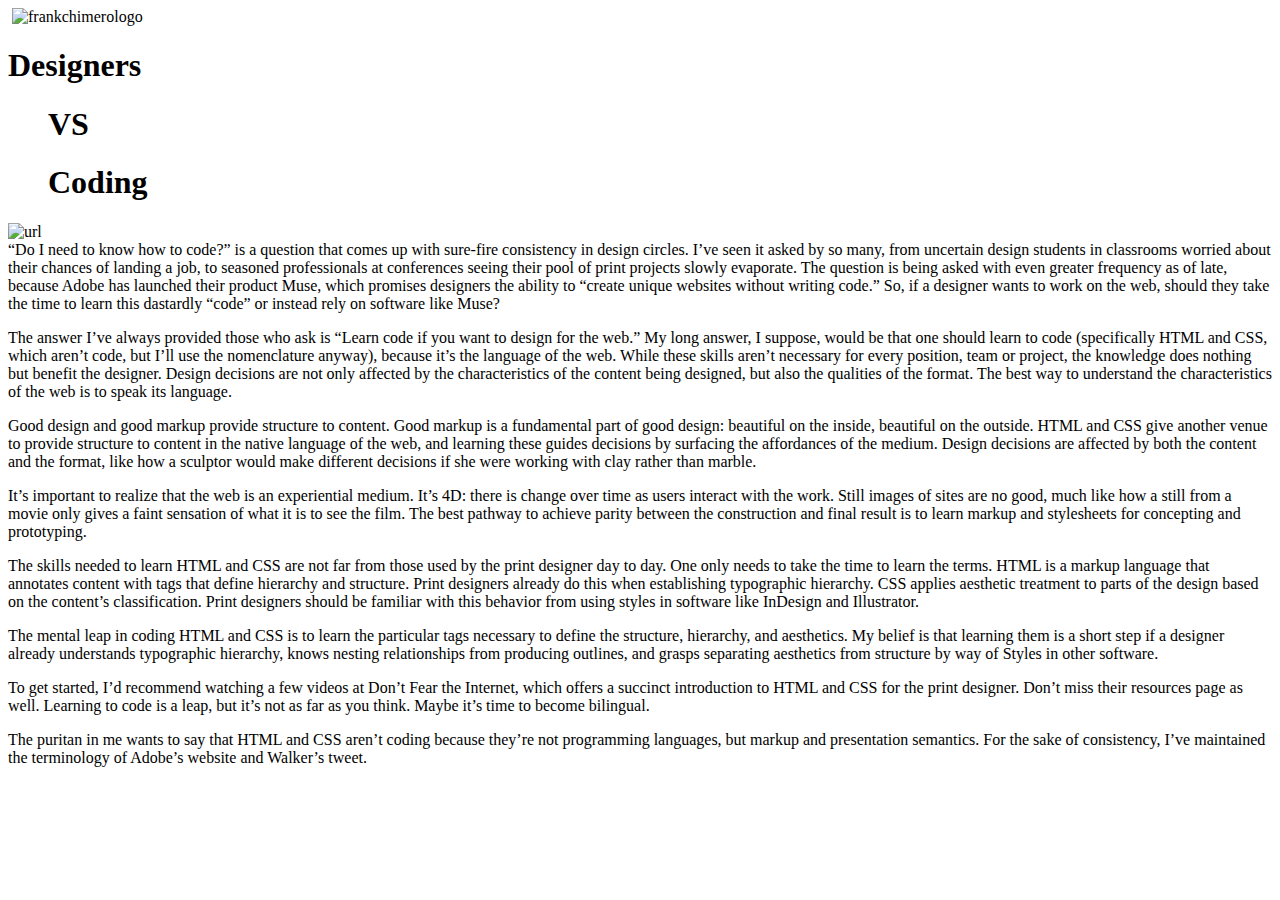
==== index.html @ 3e0c1291 "add html" ====
<!doctype html>
<html lang="en-us">
  <head>
    <!-- Required meta tags -->
    <meta charset="utf-8">
    <meta name="viewport" content="width=device-width, initial-scale=1, shrink-to-fit=no">
<link rel="stylesheet" href="css/bootstrap.css">
<link rel="stylesheet" href="css/main.css">
<title>Designing vs Coding</title>
</head>
  <body>
<div class="col">
    <div class="row">
    <img class="img_fluid mb-4">
    <img src="images/ftclogo-resize.png" alt="frankchimerologo">
    <img class="img_fluid mb-4">
  </div> <!--col-->
  </div> <!--row-->
    <div class="container">
      <div class="row">
        <div class="col">
          <h1>Designers</h1>
        </div> <!--col-->
        <div class="col">
          <blockquote class="blockquote text-center">
            <h1>VS</h1>
            </blockquote>
        </div> <!--col-->
            <div class="col">
<blockquote class="blockquote text-right">
              <h1>Coding<h1>
              </blockquote>
                </div> <!--col-->
        </div> <!--/row-->
        <section class="col">
          <p>
            <div class="row">
            <img class="img_fluid rounded mx-auto d-block"
            <img src="images/url-resize.png" alt="url">
            </div> <!--row-->
            “Do I need to know how to code?” is a question that comes up with sure-fire
            consistency in design circles. I’ve seen it asked by so many, from uncertain
            design students in classrooms worried about their chances of landing a job,
            to seasoned professionals at conferences seeing their pool of print projects
            slowly evaporate. The question is being asked with even greater frequency as
            of late, because Adobe has launched their product Muse, which promises
            designers the ability to “create unique websites without writing code.” So,
            if a designer wants to work on the web, should they take the time to learn
            this dastardly “code” or instead rely on software like Muse?</p>

            <p>
              The answer I’ve always provided those who ask is “Learn code if you want
              to design for the web.” My long answer, I suppose, would be that one
              should learn to code (specifically HTML and CSS, which aren’t code, but
              I’ll use the nomenclature anyway), because it’s the language of the web.
              While these skills aren’t necessary for every position, team or project,
              the knowledge does nothing but benefit the designer. Design decisions are
              not only affected by the characteristics of the content being designed,
              but also the qualities of the format. The best way to understand the
              characteristics of the web is to speak its language.</p>
              <p>
              Good design and good markup provide structure to content. Good markup is
              a fundamental part of good design: beautiful on the inside, beautiful on
              the outside. HTML and CSS give another venue to provide structure to
              content in the native language of the web, and learning these guides
              decisions by surfacing the affordances of the medium. Design decisions
              are affected by both the content and the format, like how a sculptor
              would make different decisions if she were working with clay rather than
              marble.</p>
            <p>
              It’s important to realize that the web is an experiential medium. It’s 4D:
              there is change over time as users interact with the work. Still images of
              sites are no good, much like how a still from a movie only gives a faint
              sensation of what it is to see the film. The best pathway to achieve
              parity between the construction and final result is to learn markup and
              stylesheets for concepting and prototyping.</p>
            <p>
              The skills needed to learn HTML and CSS are not far from those used by
              the print designer day to day. One only needs to take the time to learn
              the terms. HTML is a markup language that annotates content with tags that
              define hierarchy and structure. Print designers already do this when
              establishing typographic hierarchy. CSS applies aesthetic treatment to
              parts of the design based on the content’s classification. Print designers
              should be familiar with this behavior from using styles in software like
              InDesign and Illustrator.</p>
            <p>
              The mental leap in coding HTML and CSS is to learn the particular tags
              necessary to define the structure, hierarchy, and aesthetics. My belief
             is that learning them is a short step if a designer already understands
            typographic hierarchy, knows nesting relationships from producing outlines,
            and grasps separating aesthetics from structure by way of Styles in other
            software.</p>
            <p>
              To get started, I’d recommend watching a few videos at Don’t Fear the
               Internet, which offers a succinct introduction to HTML and CSS for the
                print designer. Don’t miss their resources page as well. Learning to
                 code is a leap, but it’s not as far as you think. Maybe it’s time
                  to become bilingual. </p>
              <p>
                The puritan in me wants to say that HTML and CSS aren’t coding because
                they’re not programming languages, but markup and presentation
                semantics. For the sake of consistency, I’ve maintained the terminology
                of Adobe’s website and Walker’s tweet.</p>
              </section>
          </div> <!--col-->
</body>
</html>
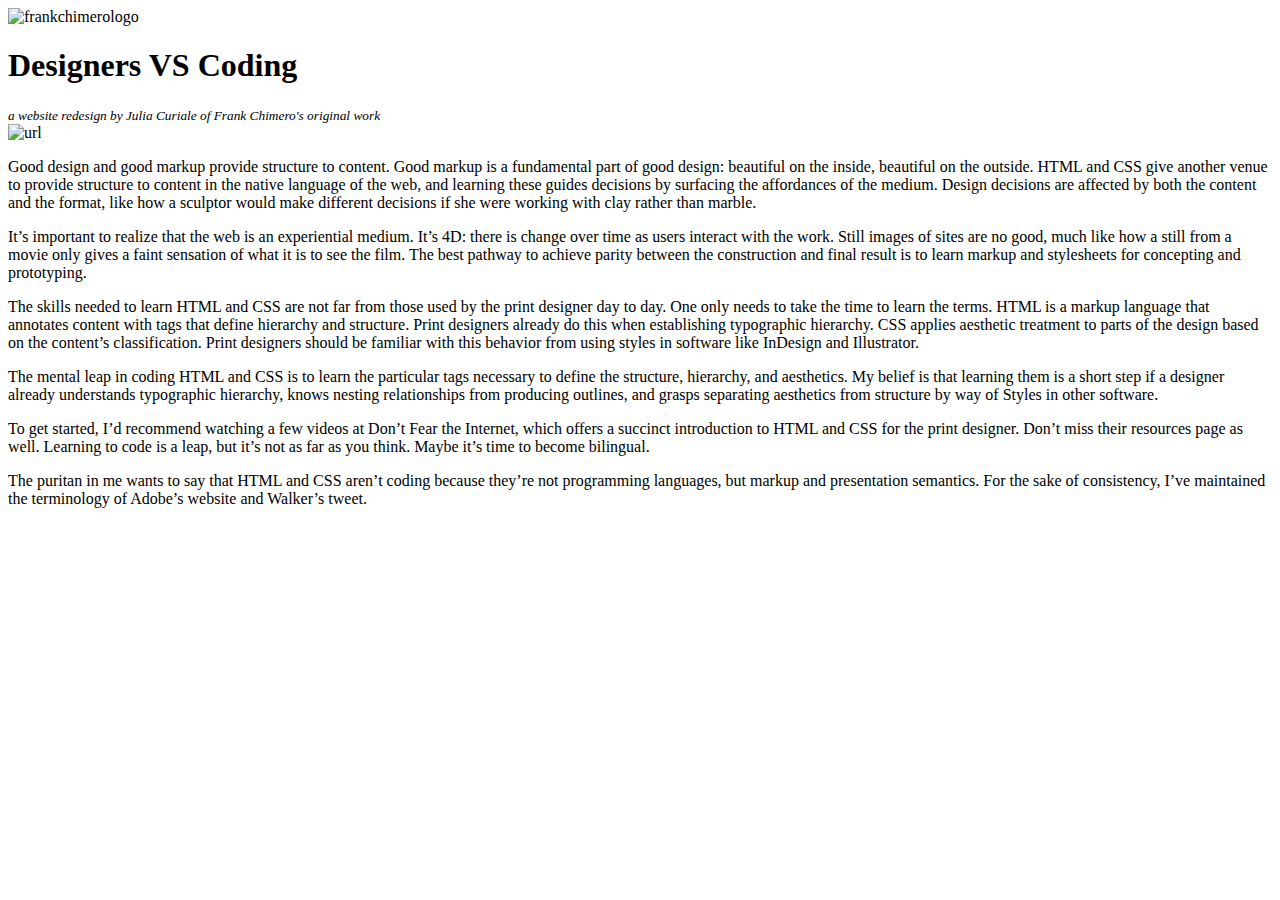
==== commit 6429cc0d: "Update index.html" ====
--- a/index.html
+++ b/index.html
@@ -6,59 +6,32 @@
     <meta name="viewport" content="width=device-width, initial-scale=1, shrink-to-fit=no">
 <link rel="stylesheet" href="css/bootstrap.css">
 <link rel="stylesheet" href="css/main.css">
-<title>Designing vs Coding</title>
+<link rel="frankchimero" href= "https://web.archive.org/web/20111201205345/http://blog.frankchimero.com/post/9594863189">
+<title>Designers vs Coding</title>
 </head>
   <body>
-<div class="col">
     <div class="row">
-    <img class="img_fluid mb-4">
-    <img src="images/ftclogo-resize.png" alt="frankchimerologo">
-    <img class="img_fluid mb-4">
+      <div class="col-md-3.8 ml-auto mr-auto">
+    <img class="img-fluid mb-4" src="images/interactiveftc.png" alt="frankchimerologo">
   </div> <!--col-->
   </div> <!--row-->
     <div class="container">
+      <div class="mx-auto" style="width: 400px;">
       <div class="row">
-        <div class="col">
-          <h1>Designers</h1>
-        </div> <!--col-->
-        <div class="col">
-          <blockquote class="blockquote text-center">
-            <h1>VS</h1>
-            </blockquote>
-        </div> <!--col-->
-            <div class="col">
-<blockquote class="blockquote text-right">
-              <h1>Coding<h1>
-              </blockquote>
-                </div> <!--col-->
+          <h1 class="text-center">Designers VS Coding</h1>
+<small><i> a website redesign by Julia Curiale of Frank Chimero's original work</i> </small>
         </div> <!--/row-->
-        <section class="col">
-          <p>
-            <div class="row">
-            <img class="img_fluid rounded mx-auto d-block"
-            <img src="images/url-resize.png" alt="url">
-            </div> <!--row-->
-            “Do I need to know how to code?” is a question that comes up with sure-fire
-            consistency in design circles. I’ve seen it asked by so many, from uncertain
-            design students in classrooms worried about their chances of landing a job,
-            to seasoned professionals at conferences seeing their pool of print projects
-            slowly evaporate. The question is being asked with even greater frequency as
-            of late, because Adobe has launched their product Muse, which promises
-            designers the ability to “create unique websites without writing code.” So,
-            if a designer wants to work on the web, should they take the time to learn
-            this dastardly “code” or instead rely on software like Muse?</p>
-
+      </div>
+        <div class="container">
+            <div class="row-md-3.5 ml-auto mr-auto">
+            <img class="img-fluid rounded mx-auto d-block"
+            <img src="images/url.png" alt="url">
+            </div>
+            <div class="col-6 mx-auto">
+<div class="container">
+  <div class="col">
+<div class="border border-primary row">
             <p>
-              The answer I’ve always provided those who ask is “Learn code if you want
-              to design for the web.” My long answer, I suppose, would be that one
-              should learn to code (specifically HTML and CSS, which aren’t code, but
-              I’ll use the nomenclature anyway), because it’s the language of the web.
-              While these skills aren’t necessary for every position, team or project,
-              the knowledge does nothing but benefit the designer. Design decisions are
-              not only affected by the characteristics of the content being designed,
-              but also the qualities of the format. The best way to understand the
-              characteristics of the web is to speak its language.</p>
-              <p>
               Good design and good markup provide structure to content. Good markup is
               a fundamental part of good design: beautiful on the inside, beautiful on
               the outside. HTML and CSS give another venue to provide structure to
@@ -67,6 +40,8 @@
               are affected by both the content and the format, like how a sculptor
               would make different decisions if she were working with clay rather than
               marble.</p>
+            </div>
+            <div class="border border-primary row">
             <p>
               It’s important to realize that the web is an experiential medium. It’s 4D:
               there is change over time as users interact with the work. Still images of
@@ -74,6 +49,8 @@
               sensation of what it is to see the film. The best pathway to achieve
               parity between the construction and final result is to learn markup and
               stylesheets for concepting and prototyping.</p>
+            </div>
+            <div class="border border-primary row">
             <p>
               The skills needed to learn HTML and CSS are not far from those used by
               the print designer day to day. One only needs to take the time to learn
@@ -83,6 +60,8 @@
               parts of the design based on the content’s classification. Print designers
               should be familiar with this behavior from using styles in software like
               InDesign and Illustrator.</p>
+            </div>
+            <div class="border border-primary row">
             <p>
               The mental leap in coding HTML and CSS is to learn the particular tags
               necessary to define the structure, hierarchy, and aesthetics. My belief
@@ -90,18 +69,23 @@
             typographic hierarchy, knows nesting relationships from producing outlines,
             and grasps separating aesthetics from structure by way of Styles in other
             software.</p>
+          </div>
+          <div class="border border-primary row">
             <p>
               To get started, I’d recommend watching a few videos at Don’t Fear the
                Internet, which offers a succinct introduction to HTML and CSS for the
                 print designer. Don’t miss their resources page as well. Learning to
                  code is a leap, but it’s not as far as you think. Maybe it’s time
                   to become bilingual. </p>
+                </div>
+                <div class="border border-primary row">
               <p>
                 The puritan in me wants to say that HTML and CSS aren’t coding because
                 they’re not programming languages, but markup and presentation
                 semantics. For the sake of consistency, I’ve maintained the terminology
                 of Adobe’s website and Walker’s tweet.</p>
-              </section>
-          </div> <!--col-->
+              </div> <!--col-->
+            </div> <!--container-->
 </body>
 </html>
+
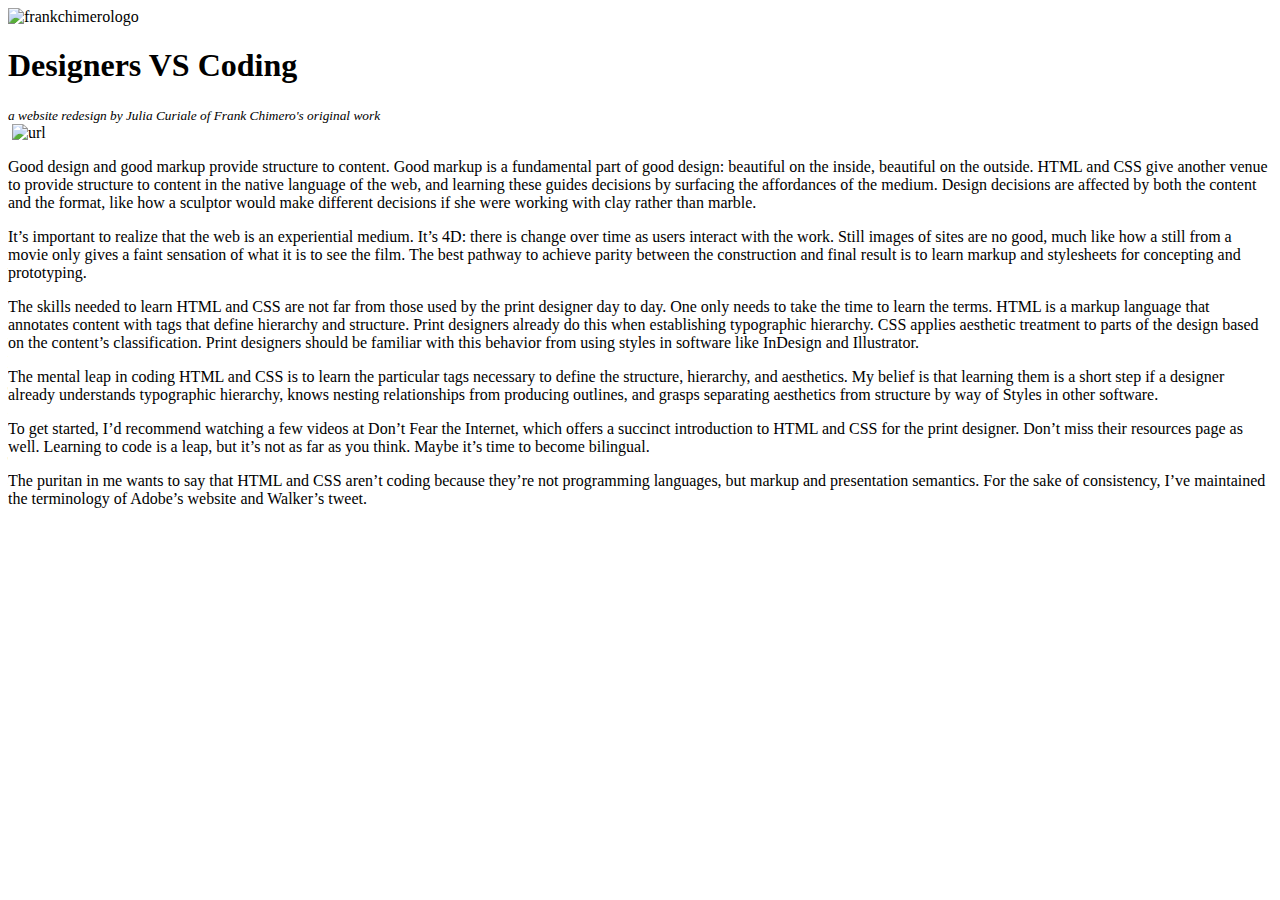
==== commit 74409b54: "Update index.html" ====
--- a/index.html
+++ b/index.html
@@ -24,8 +24,8 @@
       </div>
         <div class="container">
             <div class="row-md-3.5 ml-auto mr-auto">
-            <img class="img-fluid rounded mx-auto d-block"
-            <img src="images/url.png" alt="url">
+            <img class="img-fluid rounded mx-auto d-block">
+            <img src="images/url.png" alt="url" style= "width:1150px;height:100px">
             </div>
             <div class="col-6 mx-auto">
 <div class="container">
@@ -89,3 +89,4 @@
 </body>
 </html>
 
+
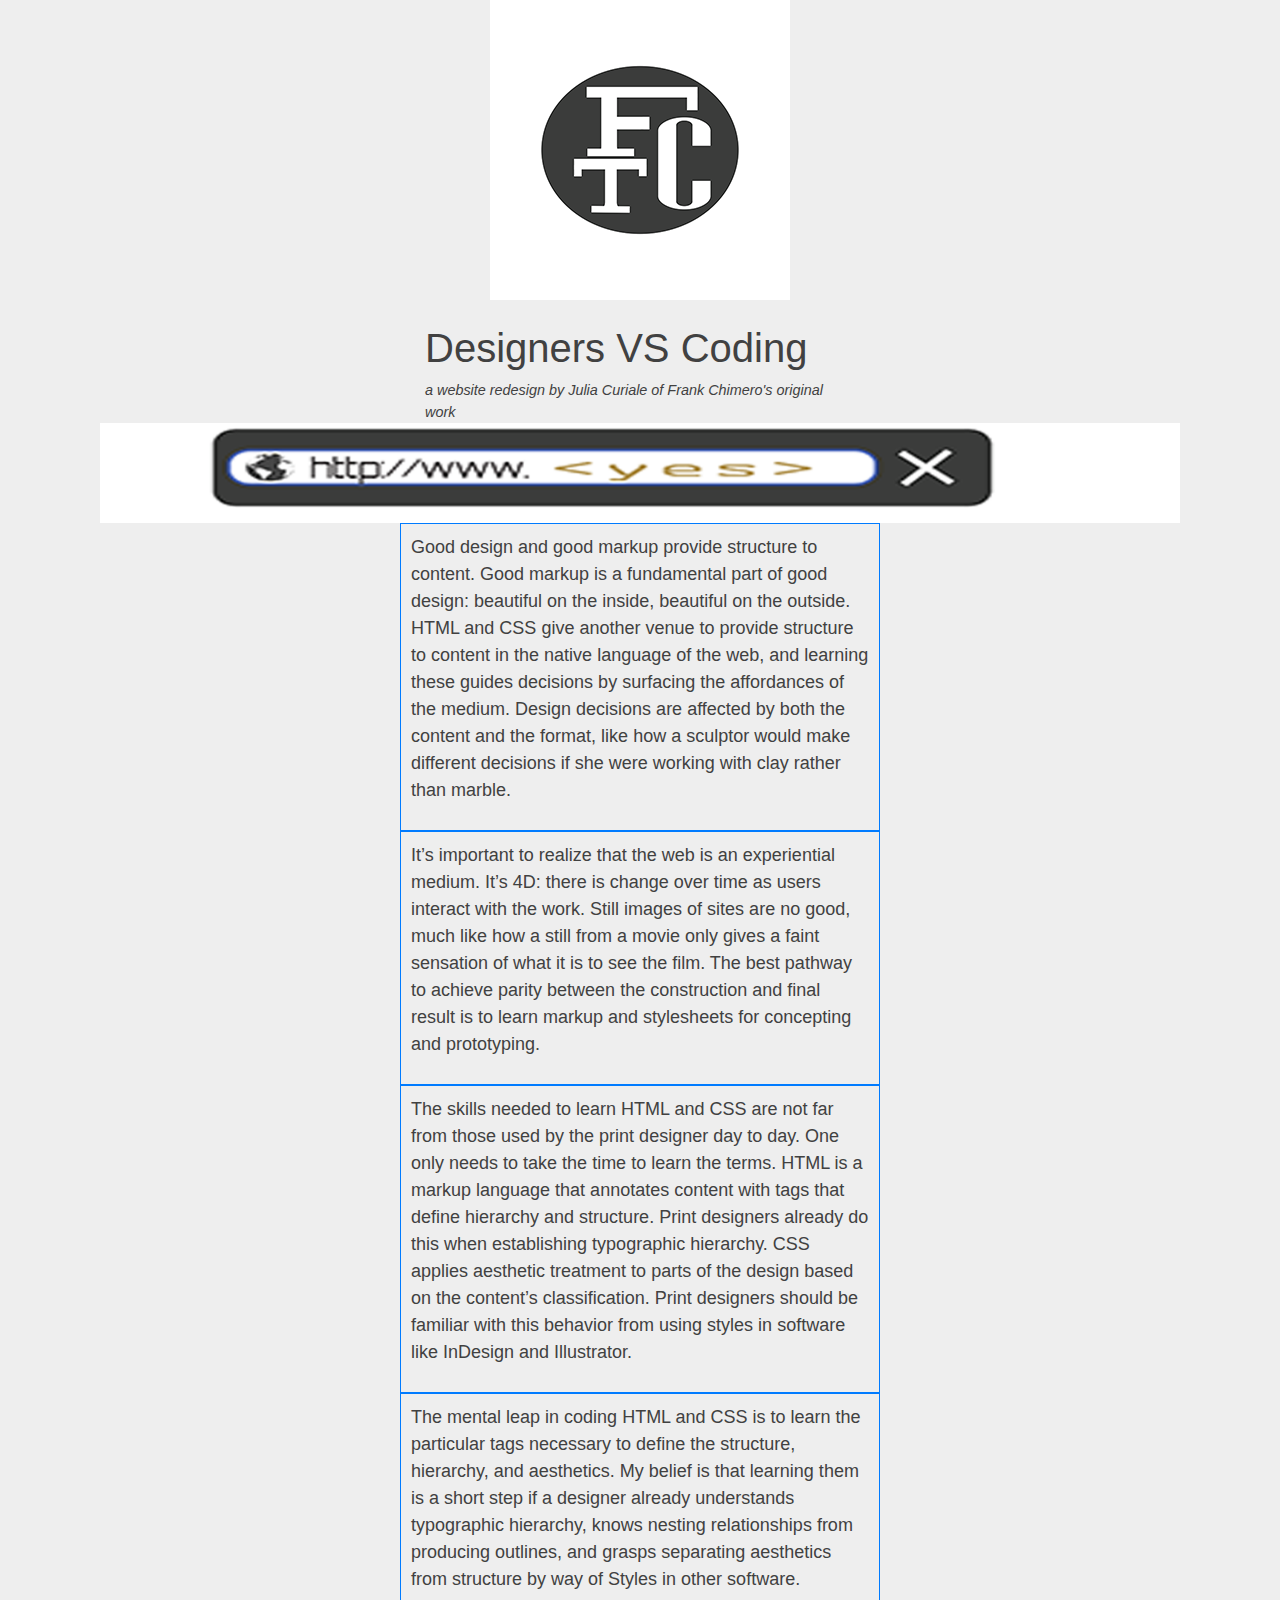
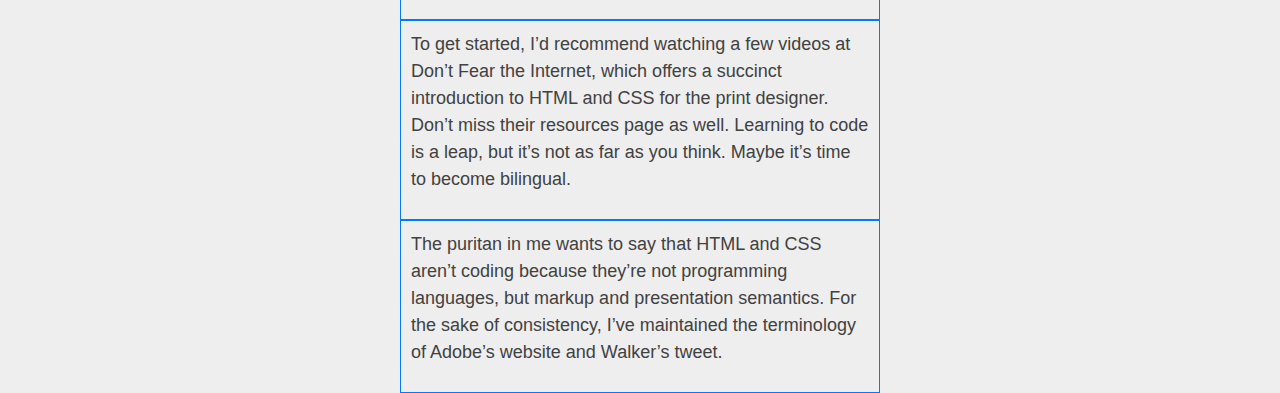
==== commit 2b231e8c: "Rename Website redesign.html to index.html" ====
--- a/index.html
+++ b/index.html
@@ -3,6 +3,7 @@
   <head>
     <!-- Required meta tags -->
     <meta charset="utf-8">
+    <meta name="author" content="Julia Curiale">
     <meta name="viewport" content="width=device-width, initial-scale=1, shrink-to-fit=no">
 <link rel="stylesheet" href="css/bootstrap.css">
 <link rel="stylesheet" href="css/main.css">
@@ -12,13 +13,16 @@
   <body>
     <div class="row">
       <div class="col-md-3.8 ml-auto mr-auto">
-    <img class="img-fluid mb-4" src="images/interactiveftc.png" alt="frankchimerologo">
+  <section>
+  <img class="img-fluid mb-4" src="images/interactiveftc.png" alt="frankchimerologo">
+</section>
   </div> <!--col-->
   </div> <!--row-->
     <div class="container">
       <div class="mx-auto" style="width: 400px;">
       <div class="row">
           <h1 class="text-center">Designers VS Coding</h1>
+          <meta name="description" content=" a website redesign by Julia Curiale of Frank Chimero's original work">
 <small><i> a website redesign by Julia Curiale of Frank Chimero's original work</i> </small>
         </div> <!--/row-->
       </div>
@@ -88,5 +92,3 @@
             </div> <!--container-->
 </body>
 </html>
-
-
--- a/css/main.css
+++ b/css/main.css
@@ -0,0 +1,17 @@
+
+p {
+  padding: 10px 10px 10px 10px;
+}
+body{
+  color: #414141;
+  background-color: #EEEEEE;
+  font-size: 18px;
+}
+img{
+  width:auto;
+  max-width: 100%;
+  height: auto;
+  }
+section {
+  text-align: center;
+}
